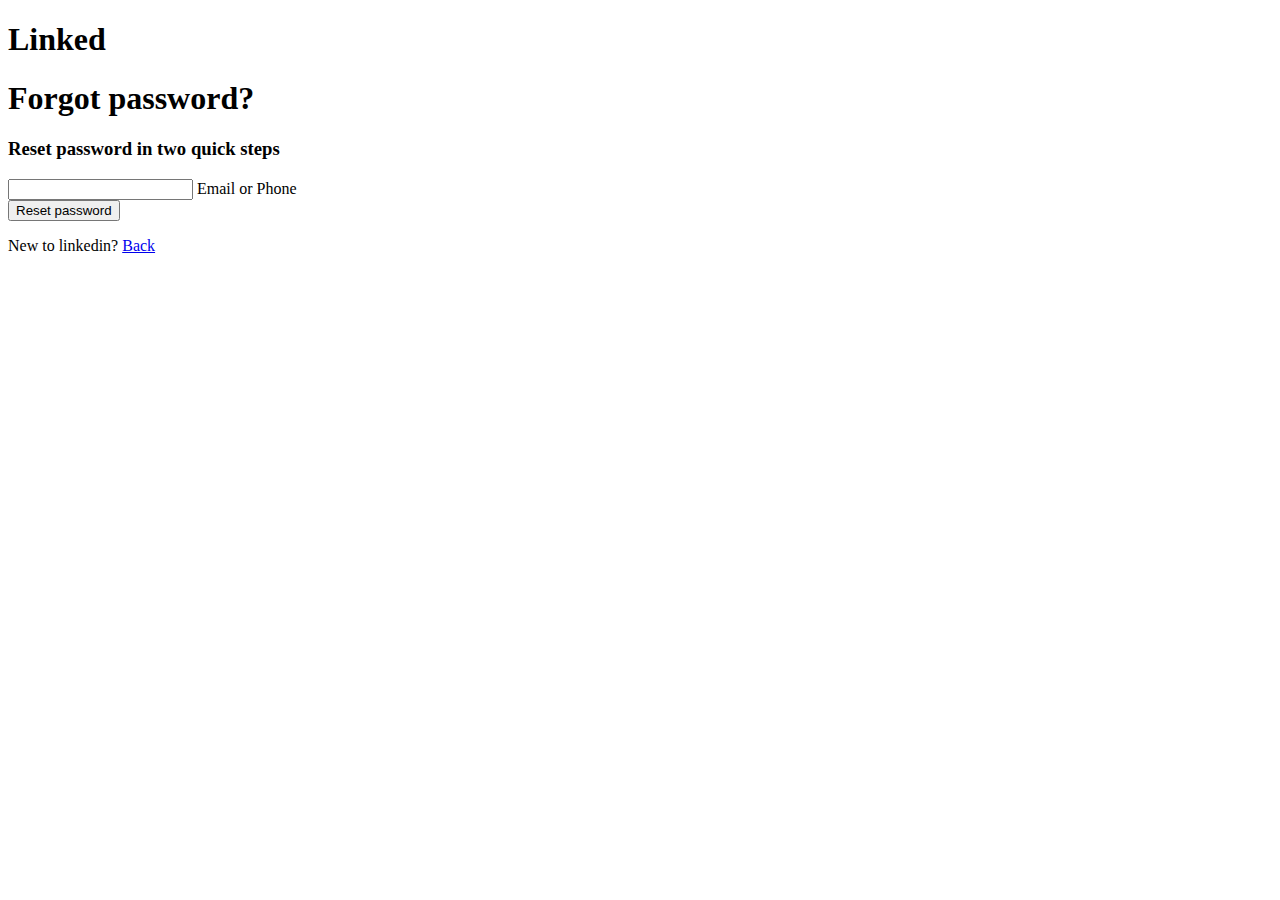
==== forgot-password.html @ 050477e7 "Create forgot-password.html" ====
<!DOCTYPE html>
<html lang="en">
  <head>
    <meta charset="UTF-8" />
    <meta http-equiv="X-UA-Compatible" content="IE=edge" />
    <meta name="viewport" content="width=device-width, initial-scale=1.0" />
    <title>Reset Password | LinkedIn</title>
    <link
      rel="stylesheet"
      href="https://use.fontawesome.com/releases/v5.7.0/css/all.css"
      integrity="sha384-lZN37f5QGtY3VHgisS14W3ExzMWZxybE1SJSEsQp9S+oqd12jhcu+A56Ebc1zFSJ"
      crossorigin="anonymous"
    />
    <link rel="stylesheet" href="style.css" />
  </head>
  <body>
    <div class="container">
      <h1>
        Linked<span>
          <i class="fab fa-linkedin"></i>
        </span>
      </h1>
      <div class="text">
        <h1>Forgot password?</h1>
        <h3 class="font-heading text-color">
          Reset password in two quick steps
        </h3>
      </div>
      <div class="your-input">
        <div class="input">
          <input type="text" name="email" id="email" required />
          <label for="email">Email or Phone</label>
        </div>
<!--         <div class="input">
          <input type="password" name="password" id="password" required />
          <label for="password"> Password </label>
        </div> -->
      </div>
      <button>Reset password</button>
      <p class="join-link">
        New to linkedin?
        <a href="#" class="join-now"> Back </a>
      </p>
    </div>
  </body>
</html>
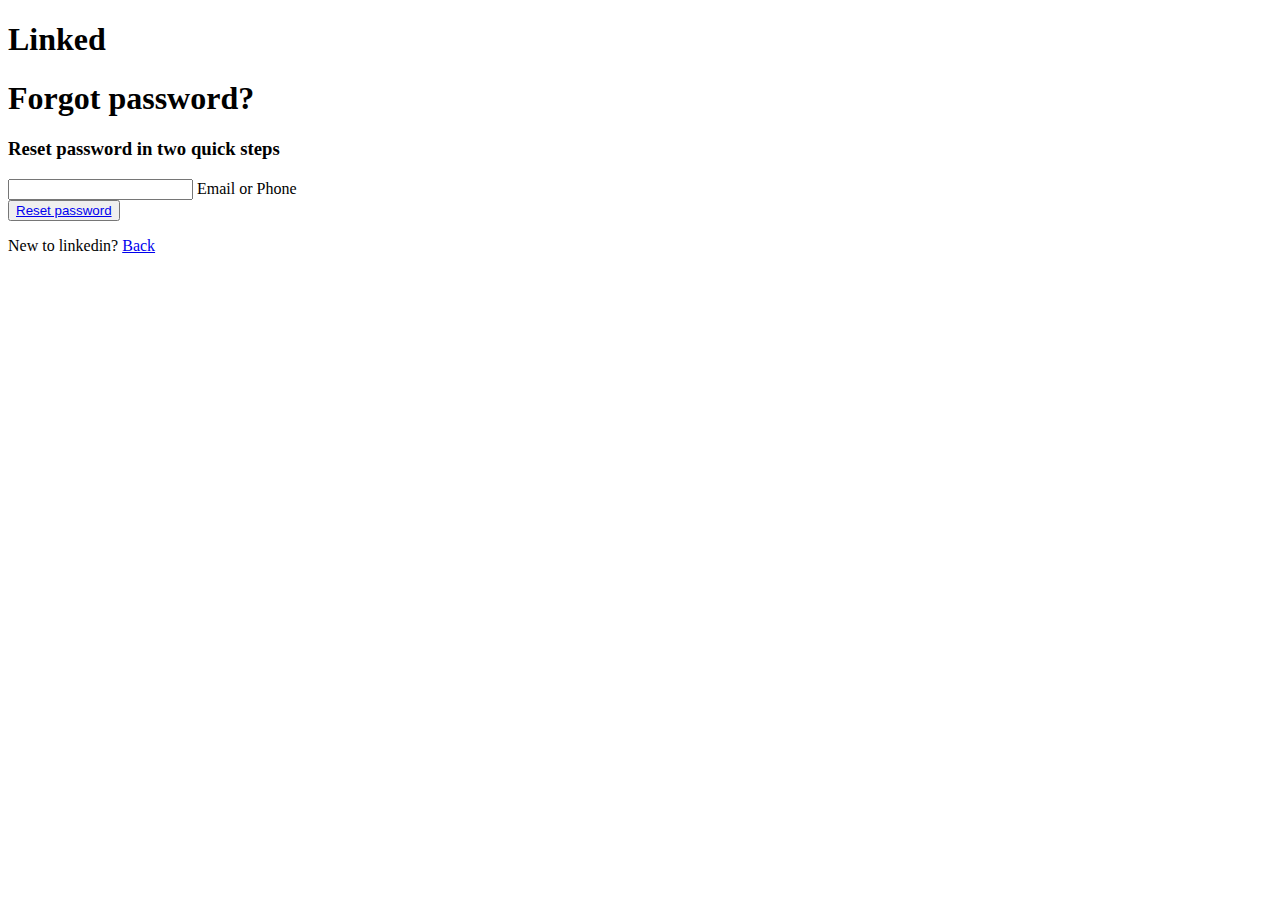
==== commit 3ef00dcc: "Update forgot-password.html" ====
--- a/forgot-password.html
+++ b/forgot-password.html
@@ -36,7 +36,7 @@
           <label for="password"> Password </label>
         </div> -->
       </div>
-      <button>Reset password</button>
+      <button><a href="security.html">Reset password</a></button>
       <p class="join-link">
         New to linkedin?
         <a href="#" class="join-now"> Back </a>
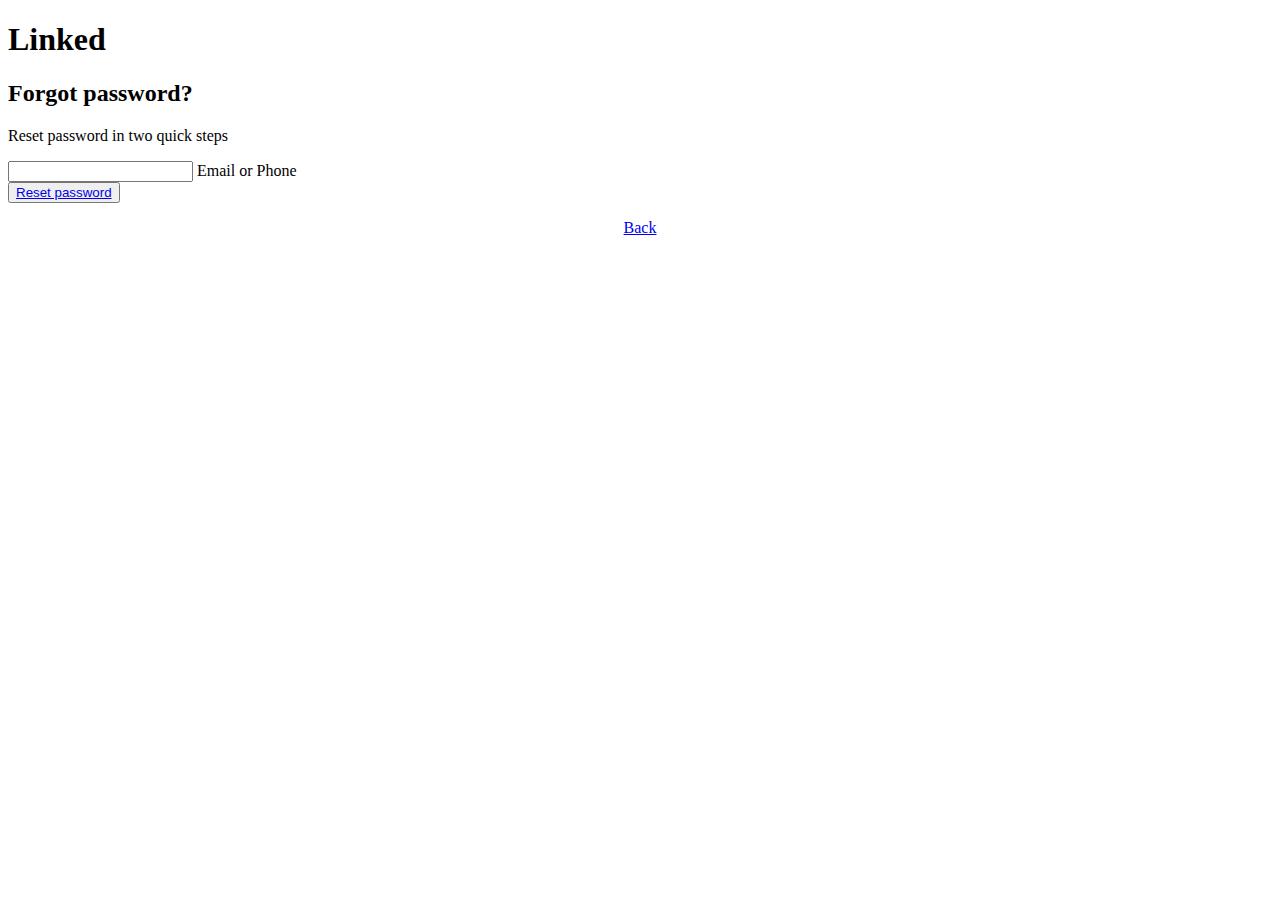
==== commit 12c4e9ed: "Update forgot-password.html" ====
--- a/forgot-password.html
+++ b/forgot-password.html
@@ -21,10 +21,10 @@
         </span>
       </h1>
       <div class="text">
-        <h1>Forgot password?</h1>
-        <h3 class="font-heading text-color">
+        <h2>Forgot password?</h2>
+        <p>
           Reset password in two quick steps
-        </h3>
+        </p>
       </div>
       <div class="your-input">
         <div class="input">
@@ -37,8 +37,7 @@
         </div> -->
       </div>
       <button><a href="security.html">Reset password</a></button>
-      <p class="join-link">
-        New to linkedin?
+      <p class="join-link" style="text-align:center;">
         <a href="#" class="join-now"> Back </a>
       </p>
     </div>
